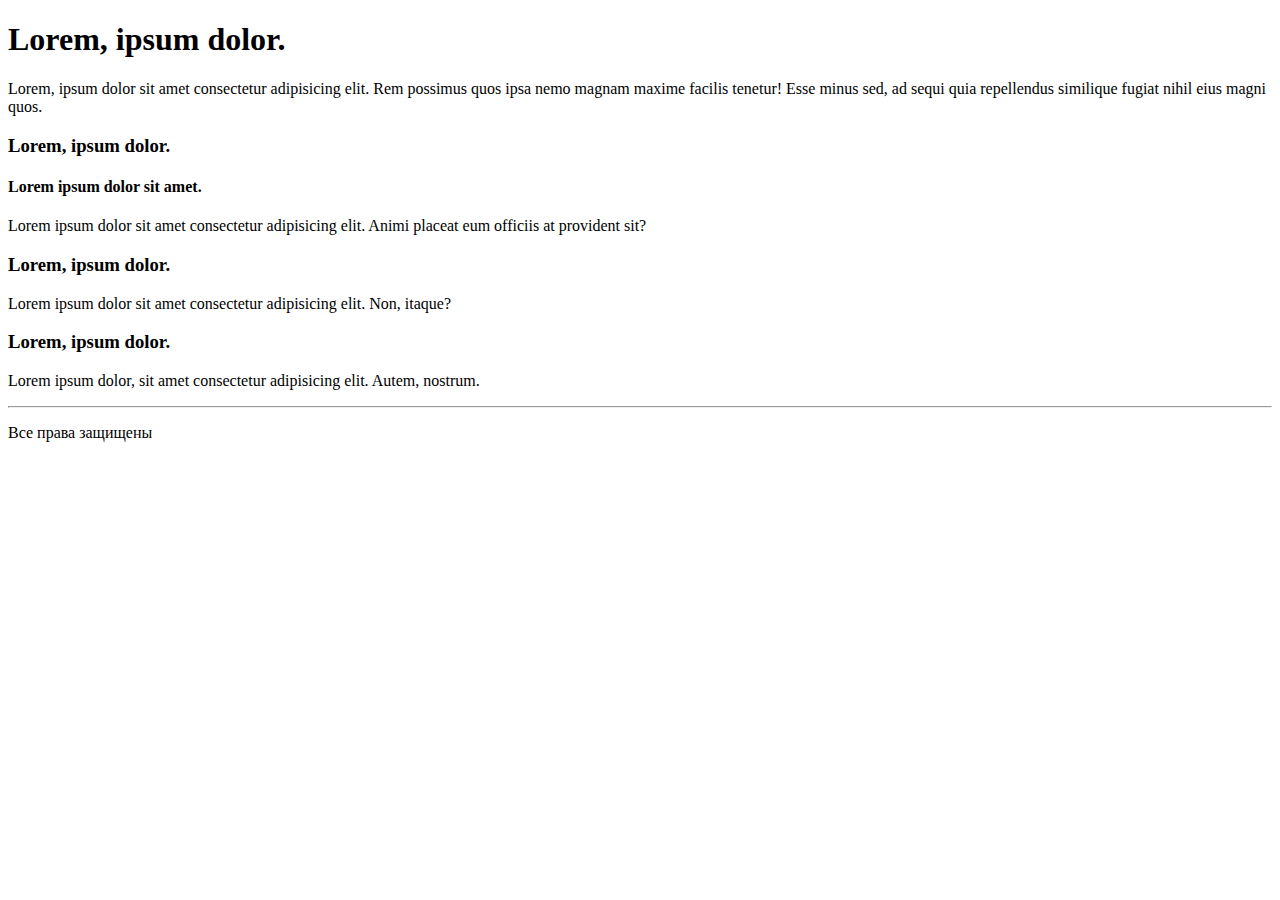
==== HTML_CSS (GB)/index.html @ 2b94b581 "Add projects" ====
<!DOCTYPE html>
<html lang="en">
  <head>
    <meta charset="UTF-8" />
    <meta http-equiv="X-UA-Compatible" content="IE=edge" />
    <meta name="viewport" content="width=device-width, initial-scale=1.0" />
    <title>Document</title>
  </head>
  <body>
    <h1>Lorem, ipsum dolor.</h1>
    <p>
      Lorem, ipsum dolor sit amet consectetur adipisicing elit. Rem possimus
      quos ipsa nemo magnam maxime facilis tenetur! Esse minus sed, ad sequi
      quia repellendus similique fugiat nihil eius magni quos.
    </p>
    <h3>Lorem, ipsum dolor.</h3>
    <h4>Lorem ipsum dolor sit amet.</h4>
    <p>
      Lorem ipsum dolor sit amet consectetur adipisicing elit. Animi placeat eum
      officiis at provident sit?
    </p>
    <h3>Lorem, ipsum dolor.</h3>
    <p>Lorem ipsum dolor sit amet consectetur adipisicing elit. Non, itaque?</p>
    <h3>Lorem, ipsum dolor.</h3>
    <p>
      Lorem ipsum dolor, sit amet consectetur adipisicing elit. Autem, nostrum.
    </p>
    <hr />
    <p>Все права защищены</p>
  </body>
</html>
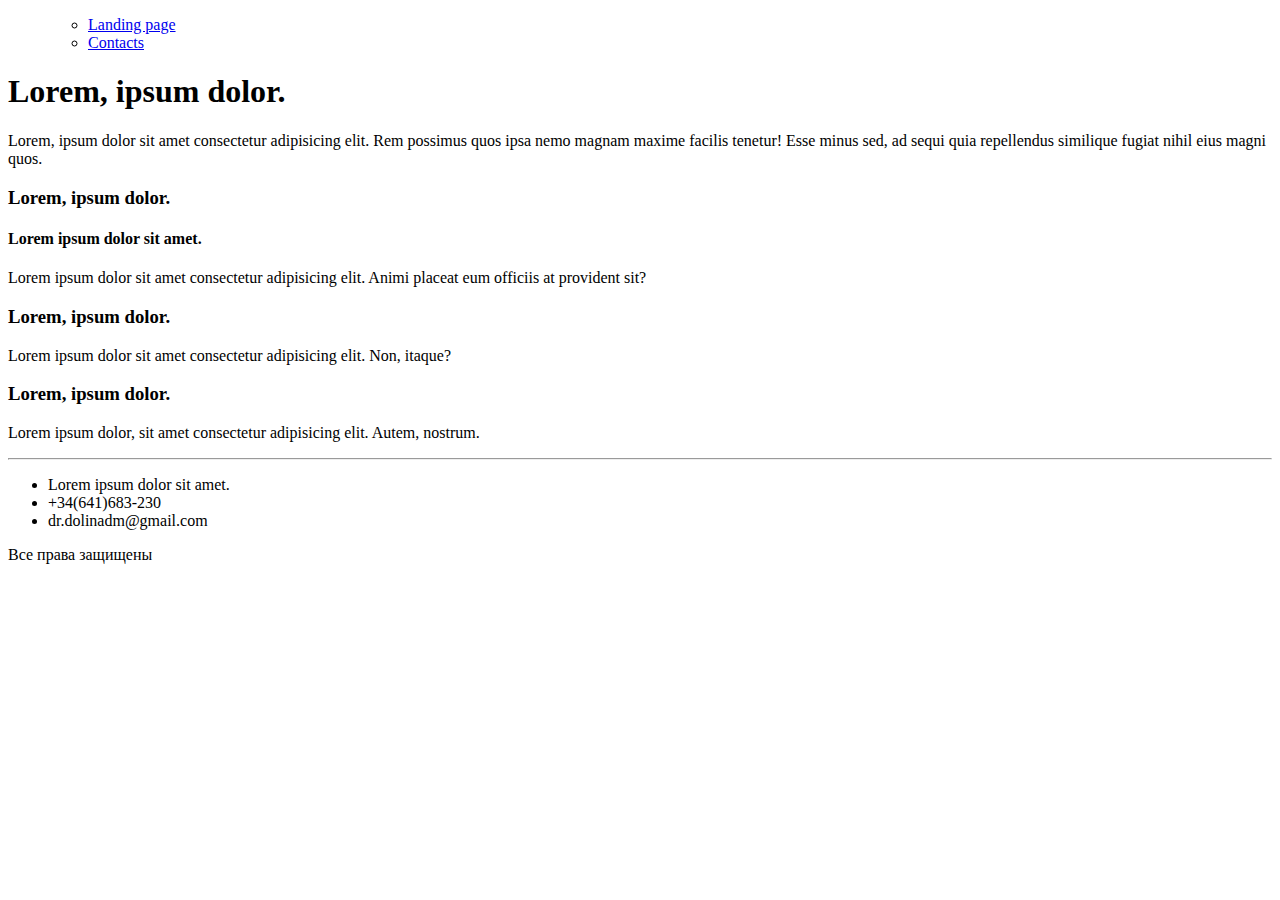
==== commit 321c7a60: "File changes: add style.css" ====
--- a/HTML_CSS (GB)/index.html
+++ b/HTML_CSS (GB)/index.html
@@ -4,9 +4,17 @@
     <meta charset="UTF-8" />
     <meta http-equiv="X-UA-Compatible" content="IE=edge" />
     <meta name="viewport" content="width=device-width, initial-scale=1.0" />
-    <title>Document</title>
+    <link rel="stylesheet" href="style.css" />
+    <title>Landing</title>
   </head>
   <body>
+    <menu>
+      <ul>
+        <li><a href="index.html">Landing page</a></li>
+        <li><a href="contacts.html">Contacts</a></li>
+      </ul>
+    </menu>
+
     <h1>Lorem, ipsum dolor.</h1>
     <p>
       Lorem, ipsum dolor sit amet consectetur adipisicing elit. Rem possimus
@@ -26,6 +34,15 @@
       Lorem ipsum dolor, sit amet consectetur adipisicing elit. Autem, nostrum.
     </p>
     <hr />
+
+    <div>
+      <ul>
+        <li>Lorem ipsum dolor sit amet.</li>
+        <li>+34(641)683-230</li>
+        <li>dr.dolinadm@gmail.com</li>
+      </ul>
+    </div>
+
     <p>Все права защищены</p>
   </body>
 </html>
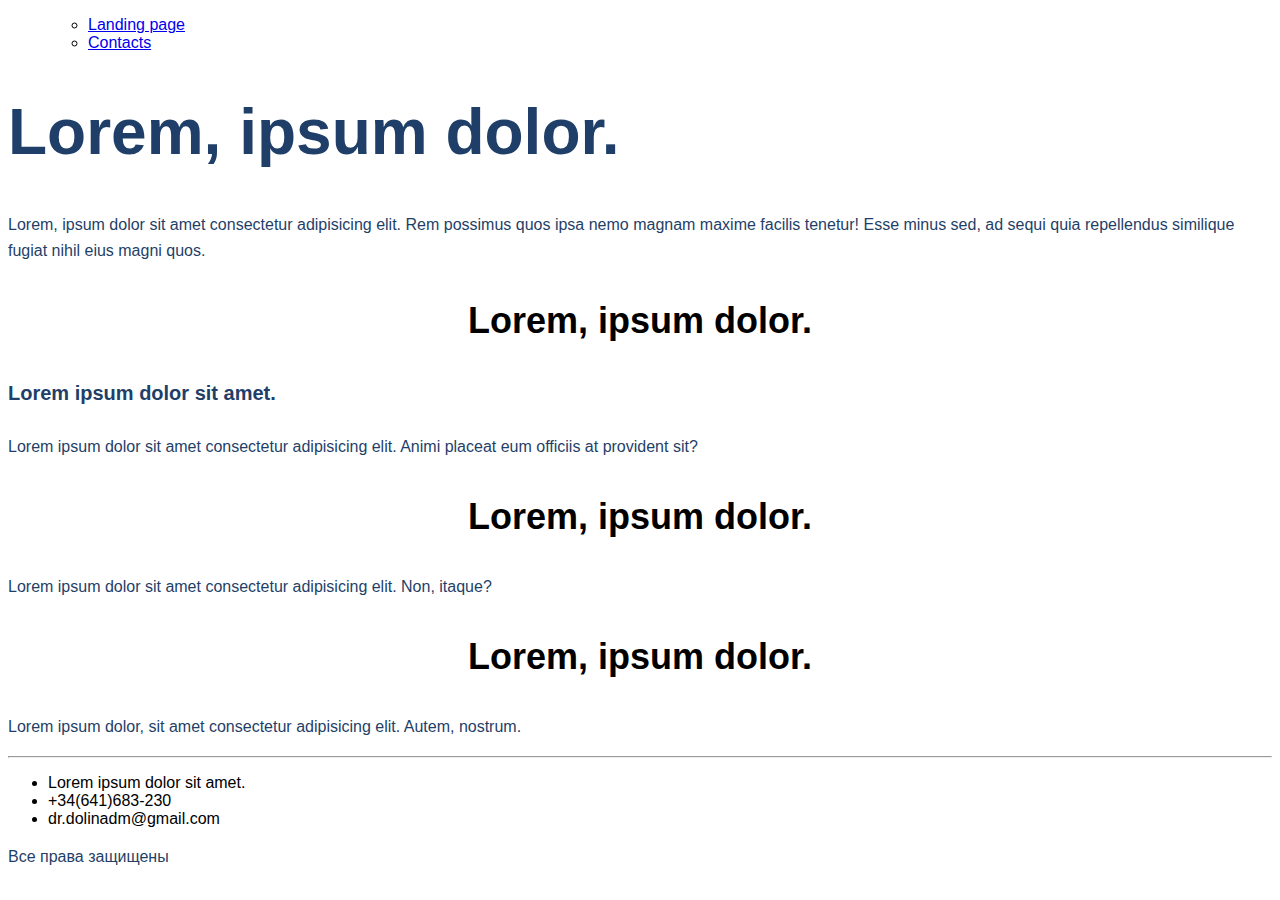
==== commit 3fb710c3: "File changes: add 3 homework" ====
--- a/HTML_CSS (GB)/index.html
+++ b/HTML_CSS (GB)/index.html
@@ -15,22 +15,24 @@
       </ul>
     </menu>
 
-    <h1>Lorem, ipsum dolor.</h1>
-    <p>
+    <h1 class="heading_1">Lorem, ipsum dolor.</h1>
+    <p class="paragraph">
       Lorem, ipsum dolor sit amet consectetur adipisicing elit. Rem possimus
       quos ipsa nemo magnam maxime facilis tenetur! Esse minus sed, ad sequi
       quia repellendus similique fugiat nihil eius magni quos.
     </p>
-    <h3>Lorem, ipsum dolor.</h3>
-    <h4>Lorem ipsum dolor sit amet.</h4>
-    <p>
+    <h3 class="heading_3">Lorem, ipsum dolor.</h3>
+    <h4 class="heading_4">Lorem ipsum dolor sit amet.</h4>
+    <p class="paragraph">
       Lorem ipsum dolor sit amet consectetur adipisicing elit. Animi placeat eum
       officiis at provident sit?
     </p>
-    <h3>Lorem, ipsum dolor.</h3>
-    <p>Lorem ipsum dolor sit amet consectetur adipisicing elit. Non, itaque?</p>
-    <h3>Lorem, ipsum dolor.</h3>
-    <p>
+    <h3 class="heading_3">Lorem, ipsum dolor.</h3>
+    <p class="paragraph">
+      Lorem ipsum dolor sit amet consectetur adipisicing elit. Non, itaque?
+    </p>
+    <h3 class="heading_3">Lorem, ipsum dolor.</h3>
+    <p class="paragraph">
       Lorem ipsum dolor, sit amet consectetur adipisicing elit. Autem, nostrum.
     </p>
     <hr />
@@ -43,6 +45,6 @@
       </ul>
     </div>
 
-    <p>Все права защищены</p>
+    <p class="paragraph">Все права защищены</p>
   </body>
 </html>
--- a/HTML_CSS (GB)/style.css
+++ b/HTML_CSS (GB)/style.css
@@ -0,0 +1,50 @@
+body {
+  font-family: sans-serif;
+}
+
+.paragraph {
+  font-size: 16px;
+  line-height: 26px;
+  color: #1f3f68;
+}
+
+.heading_1 {
+  font-size: 64px;
+  color: #1f3f68;
+}
+
+.heading_2 {
+  font-weight: 500;
+  font-size: 44px;
+  text-align: center;
+}
+
+.heading_3 {
+  font-size: 36px;
+  text-align: center;
+}
+
+.heading_4 {
+  font-size: 20px;
+  line-height: 30px;
+  color: #1f3f68;
+}
+
+.fields {
+  border: 1px solid #356ead;
+  box-sizing: border-box;
+  border-radius: 10px;
+  opacity: 0.4;
+}
+
+.button {
+  background: #5a98d0;
+  box-shadow: 5px 20px 50px rgba(16, 112, 177, 0.2);
+  border-radius: 10px;
+  font-weight: 500;
+  font-size: 16px;
+  line-height: 26px;
+  text-align: center;
+  color: #ffffff;
+  text-transform: uppercase;
+}
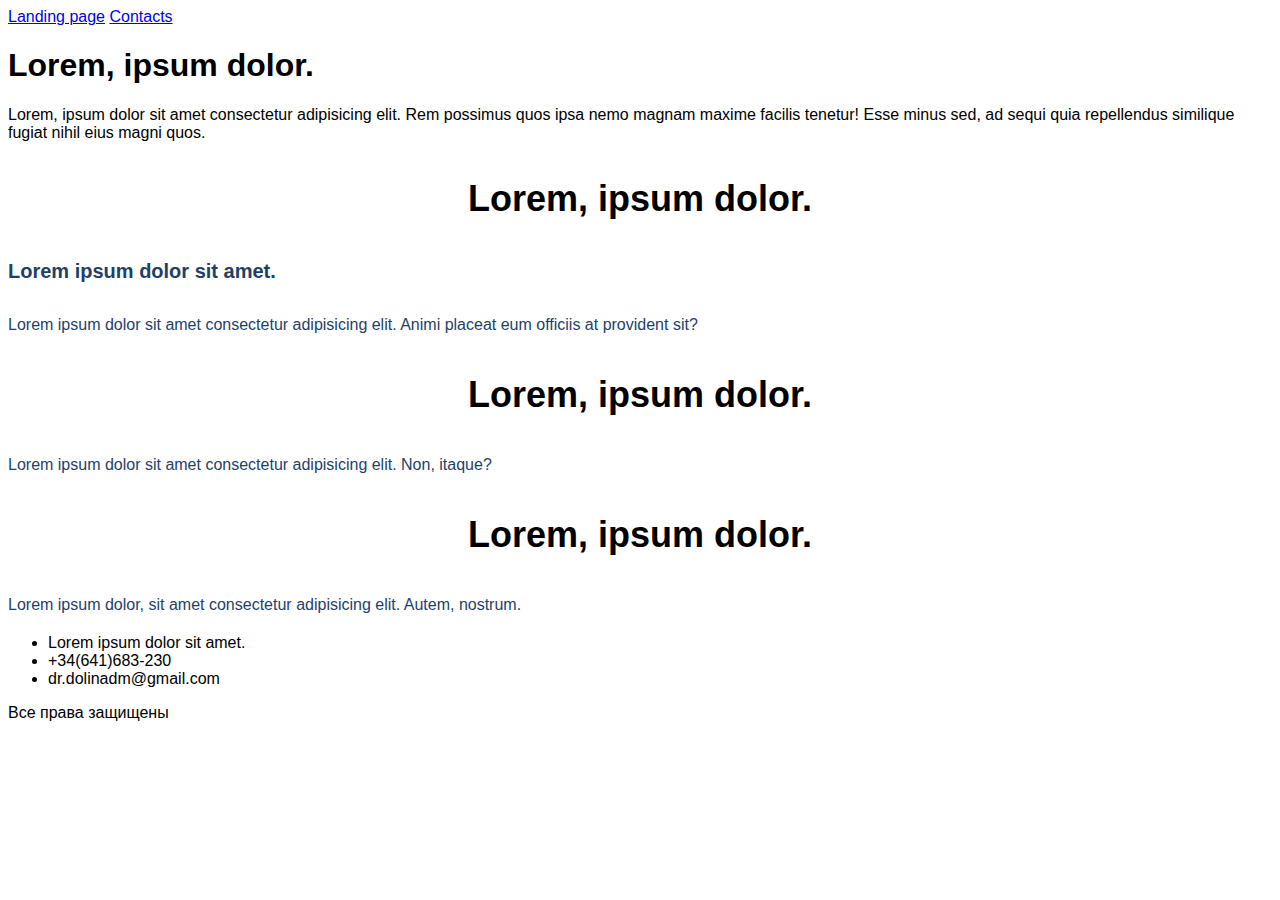
==== commit fce964ae: "File changes: added <div> and <span>" ====
--- a/HTML_CSS (GB)/index.html
+++ b/HTML_CSS (GB)/index.html
@@ -8,34 +8,50 @@
     <title>Landing</title>
   </head>
   <body>
-    <menu>
-      <ul>
-        <li><a href="index.html">Landing page</a></li>
-        <li><a href="contacts.html">Contacts</a></li>
-      </ul>
-    </menu>
+    <div class="top">
+      <div class="top_content">
+        <div class="menu">
+          <a href="index.html">Landing page</a>
+          <a href="contacts.html">Contacts</a>
+        </div>
+        <div class="top_info">
+          <h1>Lorem, ipsum dolor.</h1>
+          <p>
+            Lorem, ipsum dolor sit amet consectetur adipisicing elit. Rem
+            possimus quos ipsa nemo magnam maxime facilis tenetur! Esse minus
+            sed, ad sequi quia repellendus similique fugiat nihil eius magni
+            quos.
+          </p>
+        </div>
+      </div>
+    </div>
 
-    <h1 class="heading_1">Lorem, ipsum dolor.</h1>
-    <p class="paragraph">
-      Lorem, ipsum dolor sit amet consectetur adipisicing elit. Rem possimus
-      quos ipsa nemo magnam maxime facilis tenetur! Esse minus sed, ad sequi
-      quia repellendus similique fugiat nihil eius magni quos.
-    </p>
-    <h3 class="heading_3">Lorem, ipsum dolor.</h3>
-    <h4 class="heading_4">Lorem ipsum dolor sit amet.</h4>
-    <p class="paragraph">
-      Lorem ipsum dolor sit amet consectetur adipisicing elit. Animi placeat eum
-      officiis at provident sit?
-    </p>
-    <h3 class="heading_3">Lorem, ipsum dolor.</h3>
-    <p class="paragraph">
-      Lorem ipsum dolor sit amet consectetur adipisicing elit. Non, itaque?
-    </p>
-    <h3 class="heading_3">Lorem, ipsum dolor.</h3>
-    <p class="paragraph">
-      Lorem ipsum dolor, sit amet consectetur adipisicing elit. Autem, nostrum.
-    </p>
-    <hr />
+    <div class="info_for_client">
+      <h3 class="heading_3">Lorem, ipsum dolor.</h3>
+      <div class="info_blocks">
+        <div class="make_your_bussiness">
+          <h4 class="heading_4">Lorem ipsum dolor sit amet.</h4>
+          <p class="paragraph">
+            Lorem ipsum dolor sit amet consectetur adipisicing elit. Animi
+            placeat eum officiis at provident sit?
+          </p>
+        </div>
+        <div class="bring_technology">
+          <h3 class="heading_3">Lorem, ipsum dolor.</h3>
+          <p class="paragraph">
+            Lorem ipsum dolor sit amet consectetur adipisicing elit. Non,
+            itaque?
+          </p>
+        </div>
+        <div class="build_product">
+          <h3 class="heading_3">Lorem, ipsum dolor.</h3>
+          <p class="paragraph">
+            Lorem ipsum dolor, sit amet consectetur adipisicing elit. Autem,
+            nostrum.
+          </p>
+        </div>
+      </div>
+    </div>
 
     <div>
       <ul>
@@ -44,7 +60,8 @@
         <li>dr.dolinadm@gmail.com</li>
       </ul>
     </div>
-
-    <p class="paragraph">Все права защищены</p>
+    <span>
+      <p>Все права защищены</p>
+    </span>
   </body>
 </html>
